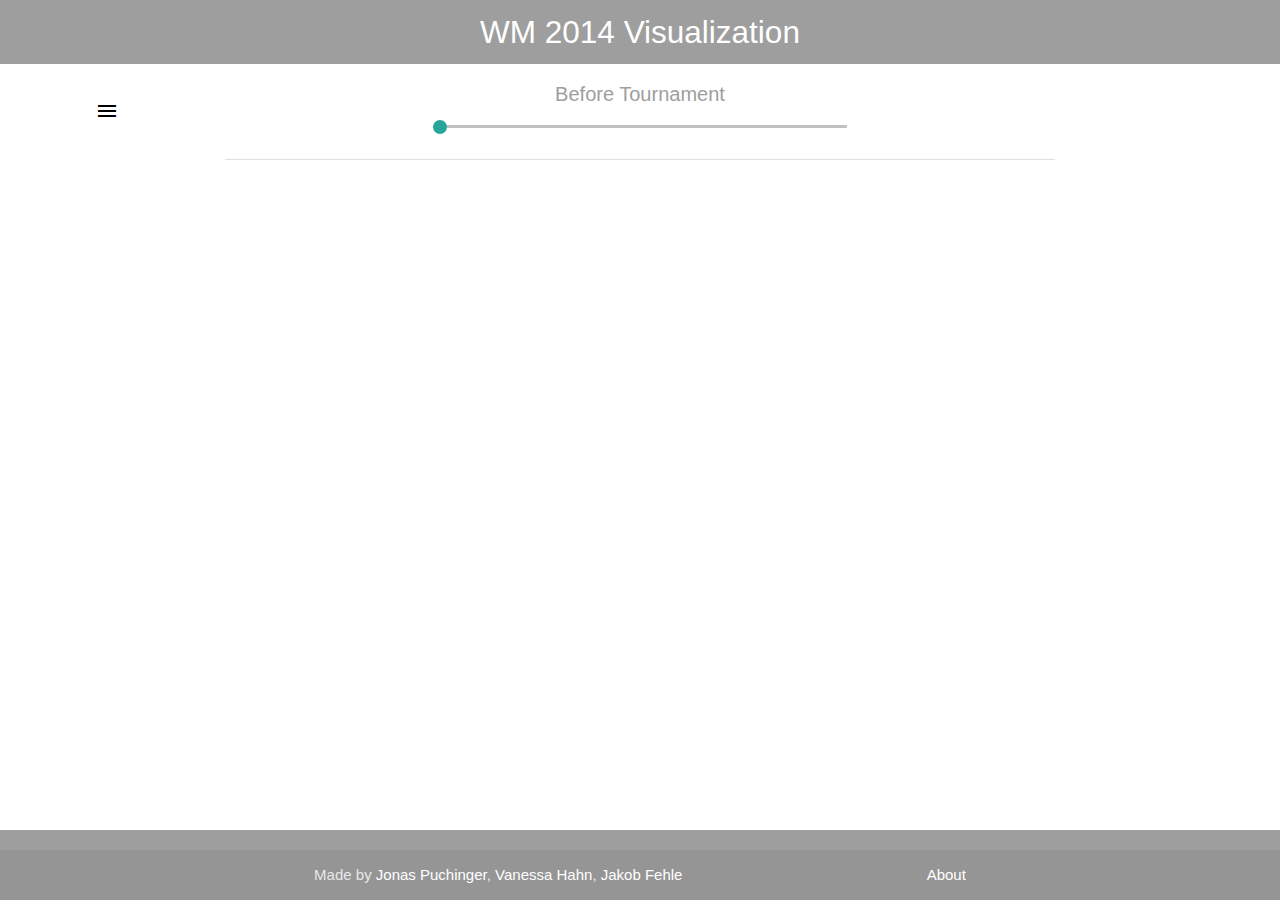
==== index.html @ c625469e "Fully Implemented "Winner-View" with Predictions in Ko-Bracket-Layout" ====
<!DOCTYPE html>
<html>

<head>
    <meta http-equiv="Content-Type" content="text/html; charset=UTF-8" />
    <meta name="viewport" content="width=device-width, initial-scale=1, maximum-scale=1.0" />
    <title>WM 2014 Visualization</title>

    <link href="https://fonts.googleapis.com/icon?family=Material+Icons" rel="stylesheet">
    <link href="css/materialize/materialize.css" rel="stylesheet" />
    <link rel="shortcut icon" href="css/wm-favicon.png">
    <link href="css/materialize/style-materialize.css" rel="stylesheet" />
    <link href="css/style.css" rel="stylesheet" />
    <script src="https://www.w3schools.com/lib/w3.js"></script>
    <script src="lib/underscore/underscore-min.js"></script>
    <script src="https://code.jquery.com/jquery-2.1.1.min.js"></script>
</head>

<body>
    <header>
        <nav class="grey">
            <div class="nav-wrapper container"><span id="logo-container" class="brand-logo">WM 2014 Visualization</span>
            </div>
        </nav>
    </header>

    <main>
        <!-- Unsere Visualisierung -->
        <!-- vllt in header verschieben -->
        <div class="row stage-menu-fixed">
          <div class="col s2">
            <div class="section" id="hamburger-section">
              <a href="#" id="hamburger" data-activates="slide-out" class="button-collapse black-text"><i class="material-icons">menu</i></a>
            </div>
          </div>
          <div class="col s8">
            <div class="section" id="stage-menu">
                <label id="stage-label" for="stage-slider">Before Tournament</label>
                <input id="stage-slider" type="range" min="0" max="8" value="0" step="1">
            </div>
            <div class="divider"></div>
          </div>
          <div class="col s2"></div>
        </div>

        <div w3-include-html="templates/pre-tournament.html" id="pre-tournament-layout"></div>

        <div w3-include-html="templates/group-phase.html"></div>

        <div w3-include-html="templates/ko-phase.html"></div>

        <div id="nation-modal" class="modal">
          <div class="modal-content">
            <div class="section">
              <div class="modal-header">
                <img class="modal-nationflag" width="56" height="40" group="">
                <h3 id="modal-nation-header"></h3>
              </div>
            </div>
            <div class="section centered">
              <h4>FIFA Rankings</h4>
              <div id="fifa-rankings-table"></div>
            </div>
            <div class="section centered">
              <h4>World Cup Results</h4>
              <div id="world-cup-results-table"></div>
            </div>
            <div class="section centered">
              <h4>SPI Ratings</h4>
              <div id="spi-ratings-donut"></div>
            </div>
        </div>

    </main>

    <footer class="page-footer grey centered">
        <div class="footer-copyright">
            <div class="container">
                <div>
                    Made by <a target="_blank" class="white-text" href="https://github.com/JonasPuchinger">Jonas Puchinger</a>, <a target="_blank" class="white-text" href="https://github.com/VanessaHahn">Vanessa Hahn</a>, <a target="_blank" class="white-text" href="https://github.com/JakobFehle">Jakob Fehle</a>
                </div>
                <a class="white-text" href="pages/about.html">About</a>
            </div>
        </div>
    </footer>

    <script src="./lib/d3/d3.js"></script>
    <script src="lib/d3/d3.min.js"></script>
    <script src="js/materialize/materialize.js"></script>
    <script src="js/materialize/init.js"></script>
    <script src="vendors/event-publisher/EventPublisher.js"></script>
    <script src="vendors/request/request.js"></script>
    <script src="vendors/sticky.js"></script>
    <script src="vendors/jqSimpleConnect/source/jqSimpleConnect.js"></script>
    <script src="js/WMVis.js"></script>
    <script src="js/controller/Controller.js"></script>
    <script src="js/controller/ProbabilityController.js"></script>
    <script src="js/controller/PreTournamentController.js"></script>
    <script src="js/controller/GroupController.js"></script>
    <script src="js/controller/ElemBracketController.js"></script>
    <script src="js/view/Ro16Layout.js"></script>
    <script src="js/view/QuarterLayout.js"></script>
    <script src="js/view/SemiLayout.js"></script>
    <script src="js/view/FinalLayout.js"></script>
    <script src="js/view/WinnerLayout.js"></script>
    <script src="js/view/View.js"></script>
    <script src="js/view/PreTournamentLayout.js"></script>
    <script src="js/view/GroupLayout.js"></script>
    <script src="js/view/ElemBracketShowPred.js"></script>
    <script src="js/dataModel/DataModel.js"></script>
    <script src="js/dataModel/gamesData.js"></script>
    <script>
        w3.includeHTML();

    </script>
    <script>
        WMVis.loadDataModel();

    </script>

</body>

</html>
---- css/style.css ----
html,
body {
    height: 100%;
    font-family: Arial, Times;
}

.hidden {
    display: none !important;
}

#hamburger-section {
    display: flex;
    justify-content: center;
    align-items: center;
    margin-top: 20px;
}

.stage-menu-fixed {
    background-color: #fff;
    z-index: 100;
}

#stage-menu {
    width: 100%;
    display: flex;
    flex-direction: column;
    justify-content: center;
    align-items: center;
}

#stage-slider {
    width: 50%;
}

#stage-label {
    font-size: 20px;
}

.thumb {
    display: none;
}

.side-nav {
    overflow-y: hidden;
}

.side-nav:hover {
    overflow-y: auto;
}

#nation-modal {
    overflow-y: hidden;
}

#nation-modal:hover {
    overflow-y: auto;
}

.modal-header {
    display: flex;
    flex-direction: row;
    align-items: center;
    justify-content: center;
}

.modal-header h3 {
    margin-bottom: 0px;
    margin-left: 25px;
}

.modal-table-svg {
    /*width: 100%;*/
}

path {
    stroke: steelblue;
    stroke-width: 1;
    fill: none;
}

.axis {
    shape-rendering: crispEdges;
}

.x.axis line {
    stroke: lightgrey;
}

.x.axis .minor {
    stroke-opacity: .5;
}

.x.axis path {
    display: none;
}

.y.axis line,
.y.axis path {
    fill: none;
    stroke: #000;
}

.arc text {
    font: 10px sans-serif;
    text-anchor: middle;
}

.arc path {
    stroke: #fff;
}

.nationcard .card-content {
    display: flex;
    flex-direction: row;
    justify-content: space-around;
    align-items: center;
    font-size: 15px;
    z-index: 50;
}

.nationflag:hover {
    cursor: pointer;
}

.ro16 {
    margin: 0px 0px 0px 10px;
}

#tournamentBracketsPreKo,
#tournamentBracketsPreQuarter,
#tournamentBracketsPreSemi,
#tournamentBracketsPreFinal,
#tournamentBracketsWinner {
    position: relative;
    min-width: 1072px;
    margin: 0px 0px 0px 10px;
}

.quarter,
.semi,
.final,
.winner{
    position: relative;
}

.quarter {
    top: 78px;
}

.semi {
    top: 215px;
}

.final {
    top: 479px;
}

.winner {
    top: 350px;
}

.quarter .match {
    margin: 0px 0px 147px 0px;
    padding: 0px;
}

.semi>div#s1.match {
    margin: 0px 0px 421px 0px;
}

.semi>div#s2.match {
    margin: 0px;
}

.match {
    height: 127px;
    border-style: solid;
    margin: 10px 0px 10px 0px;
}

.team-winner {
    height: 60px;
    border-style: solid;
    margin: 10px 0px 10px 0px;
}

.country {
    width: 58%;
    min-width: 83px;
    font-size: 13px;
    height: 60px;
    font-size: calc(10px + .3vw);
}

.img {
    min-width: 50px;
    width: 22%;
}

.goals {
    min-width: 40px;
    width: 20%;
}

.country-winner {
    width: 70%;
    min-width: 83px;
    font-size: 13px;
    height: 60px;
    font-size: calc(10px + .3vw);
}

.group-row {
    position: relative;
}

.svg-container {
    z-index: 50;
    position: absolute;
}

.group-header {
    display: flex;
    flex-direction: row;
    align-items: center;
}

.group-heading {
    text-align: center;
}


/*.stagesrow {
  display: flex;
  flex-direction: row;
  align-items: center;
}*/

.stagesrow div {
    text-align: center;
    z-index: 0;
}

.nationrow {
    height: 100%;
    display: flex;
    align-items: center;
    z-index: 5;
}

.predictionrow {
    height: 100%;
    display: flex;
    flex-direction: row;
    align-items: center;
    z-index: 5;
}

.foreground {
    z-index: 5;
}

.round-div {
    display: flex;
    justify-content: center;
    align-items: center;
}

.matchcol {
    height: 81%;
    z-index: 99;
    position: absolute;
    top: 19%;
    display: flex;
    flex-direction: column;
}

.resultcard {
    text-align: center;
}

.team1,
.team2,
.team-winner {
    background-color: #f6f6f6;
}

.team1 {
    border: solid;
    border-width: 0px 0px 1px 0px;
}

.team2 {
    border: solid;
    border-width: 1px 0px 0px 0px;
}

.img{
    width: 40px;
    height: 30px;
    padding: 7px 0px 0px 10px;
}

.goals {
    font-size: 20px;
    text-align: center;
    border-style: dashed;
    border-width: 0px 0px 0px 2px;
}

.group-container {
    width: 25%;
}

.result {
    display: flex;
    flex-direction: row;
    justify-content: space-around;
    align-items: center;
    padding-top: 60%;
    font-size: 30pt;
}

.X {
    justify-content: center;
    align-items: center;
    font-size: 30pt;
    margin-top: 40%;
    margin-left: 10%;
    height: 1.5em;
    width: 1.5em;
    background: red;
    text-align: center;
    color: white;
    z-index: 0;
}

.one {
    justify-content: center;
    align-items: center;
    font-size: 30pt;
    margin-top: 10%;
    margin-left: 50%;
    height: 1.5em;
    width: 1.5em;
    background: green;
    text-align: center;
    color: white;
    z-index: 0;
}

.two {
    align-items: center;
    justify-content: center;
    font-size: 30pt;
    margin-top: 30%;
    margin-left: 40%;
    height: 1.5em;
    width: 1.5em;
    background: orange;
    text-align: center;
    color: white;
    z-index: 0;
}

.link {
    position: absolute;
    fill: none;
    stroke: #000;
    stroke-width: 5pt;
    stroke-opacity: .3;
    z-index: 0;
}

.paths {
    position: absolute;
    width: 100%;
    height: 100%;
    z-index: 0;
}

.calcResult {
    display: flex;
    justify-content: space-around;
    padding-top: 39%;
    font-size: 30pt;
    z-index: 10;
}

#goals {
    display: flex;
    flex-direction: row;
    justify-content: space-around;
    padding-top: 76%;
    align-items: center;
    font-size: 30pt;
}

.calcGoals {
    align-content: center;
    z-index: 10;
}

.round {
    z-index: 5;
}

.title {
    text-align: center;
}

#tournamentBracketsPreKo .col,
#tournamentBracketsPreQuarter .col,
#tournamentBracketsPreSemi .col,
#tournamentBracketsPreFinal .col,
#tournamentBracketsWinner .col {
    padding: 0 !important;
}
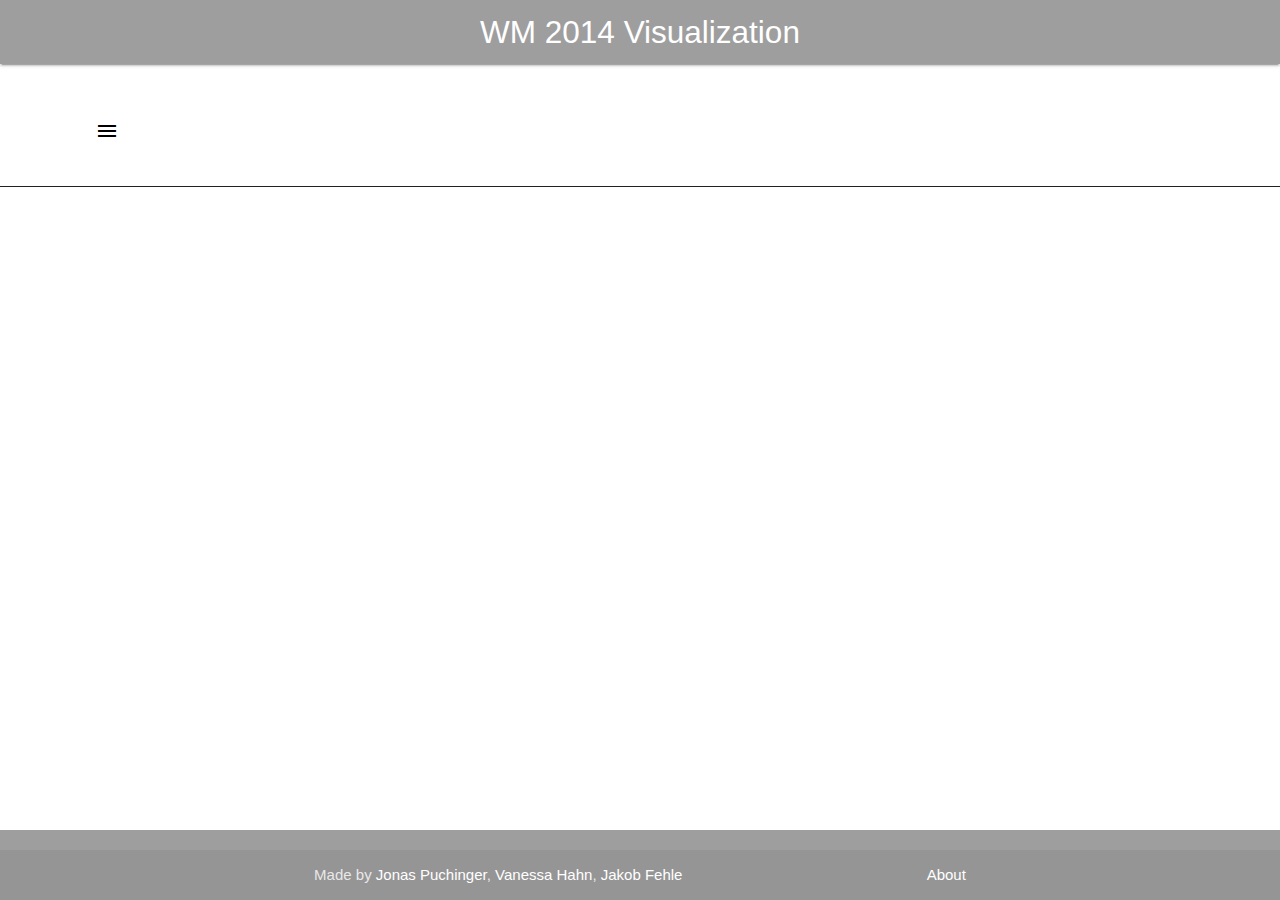
==== commit 82688a0d: "Changed stageslider to stagemenu" ====
--- a/index.html
+++ b/index.html
@@ -25,22 +25,14 @@
     </header>
 
     <main>
-        <!-- Unsere Visualisierung -->
-        <!-- vllt in header verschieben -->
         <div class="row stage-menu-fixed">
-          <div class="col s2">
-            <div class="section" id="hamburger-section">
-              <a href="#" id="hamburger" data-activates="slide-out" class="button-collapse black-text"><i class="material-icons">menu</i></a>
+            <div class="col s2">
+                <div class="section" id="hamburger-section">
+                    <a href="#" id="hamburger" data-activates="slide-out" class="button-collapse black-text"><i class="material-icons">menu</i></a>
+                </div>
             </div>
-          </div>
-          <div class="col s8">
-            <div class="section" id="stage-menu">
-                <label id="stage-label" for="stage-slider">Before Tournament</label>
-                <input id="stage-slider" type="range" min="0" max="8" value="0" step="1">
-            </div>
-            <div class="divider"></div>
-          </div>
-          <div class="col s2"></div>
+            <div id="stage-menu"></div>
+            <div class="col s1"></div>
         </div>
 
         <div w3-include-html="templates/pre-tournament.html" id="pre-tournament-layout"></div>
@@ -50,26 +42,44 @@
         <div w3-include-html="templates/ko-phase.html"></div>
 
         <div id="nation-modal" class="modal">
-          <div class="modal-content">
-            <div class="section">
-              <div class="modal-header">
-                <img class="modal-nationflag" width="56" height="40" group="">
-                <h3 id="modal-nation-header"></h3>
-              </div>
+            <div class="modal-content">
+                <div class="section">
+                    <div class="modal-header">
+                        <img class="modal-nationflag" width="56" height="40" group="">
+                        <h3 id="modal-nation-header"></h3>
+                    </div>
+                </div>
+                <div class="section centered">
+                    <h4 id=prob></h4>
+                    <div id="probability-chart"></div>
+                </div>
+                <div class="section centered">
+                    <h4>FIFA Rankings</h4>
+                    <div id="fifa-rankings-table"></div>
+                </div>
+                <div class="section centered">
+                    <h4>World Cup Results</h4>
+                    <div id="world-cup-results-table"></div>
+                    <div>
+                        <ul>
+                            <li>QF = Quarter Final</li>
+                            <li>G3 = Third in Group</li>
+                            <li>G4 = Fourth in Group</li>
+                        </ul>
+                    </div>
+                </div>
+                <div class="section centered">
+                    <h4>SPI Ratings</h4>
+                    <div id="spi-ratings-donut"></div>
+                    <div>
+                        <ul>
+                            <li>SPI = <a target="_blank" href="https://fivethirtyeight.com/features/its-brazils-world-cup-to-lose/">Soccer Power Index</a></li>
+                            <li>SPI Offense = Average Goals scored by a team</li>
+                            <li>SPI Defense = Average Goals conceded by a team</li>
+                        </ul>
+                    </div>
+                </div>
             </div>
-            <div class="section centered">
-              <h4>FIFA Rankings</h4>
-              <div id="fifa-rankings-table"></div>
-            </div>
-            <div class="section centered">
-              <h4>World Cup Results</h4>
-              <div id="world-cup-results-table"></div>
-            </div>
-            <div class="section centered">
-              <h4>SPI Ratings</h4>
-              <div id="spi-ratings-donut"></div>
-            </div>
-        </div>
 
     </main>
 
@@ -86,11 +96,11 @@
 
     <script src="./lib/d3/d3.js"></script>
     <script src="lib/d3/d3.min.js"></script>
+    <script src="http://labratrevenge.com/d3-tip/javascripts/d3.tip.v0.6.3.js"></script>
     <script src="js/materialize/materialize.js"></script>
     <script src="js/materialize/init.js"></script>
     <script src="vendors/event-publisher/EventPublisher.js"></script>
     <script src="vendors/request/request.js"></script>
-    <script src="vendors/sticky.js"></script>
     <script src="vendors/jqSimpleConnect/source/jqSimpleConnect.js"></script>
     <script src="js/WMVis.js"></script>
     <script src="js/controller/Controller.js"></script>
@@ -102,7 +112,6 @@
     <script src="js/view/QuarterLayout.js"></script>
     <script src="js/view/SemiLayout.js"></script>
     <script src="js/view/FinalLayout.js"></script>
-    <script src="js/view/WinnerLayout.js"></script>
     <script src="js/view/View.js"></script>
     <script src="js/view/PreTournamentLayout.js"></script>
     <script src="js/view/GroupLayout.js"></script>
--- a/css/style.css
+++ b/css/style.css
@@ -12,24 +12,33 @@
     display: flex;
     justify-content: center;
     align-items: center;
-    margin-top: 20px;
 }
 
 .stage-menu-fixed {
     background-color: #fff;
     z-index: 100;
+    position: sticky;
+    top: 0px;
+    margin-top: 20px;
+    padding: 20px 0px;
+    border-bottom: solid 1px;
+    /* border -> "color: black" to get different color than divider */
 }
 
 #stage-menu {
     width: 100%;
-    display: flex;
-    flex-direction: column;
-    justify-content: center;
-    align-items: center;
-}
-
-#stage-slider {
-    width: 50%;
+    justify-content: center;
+    align-items: center;
+    align-content: center;
+}
+
+.stage {
+    display: flex;
+    align-items: center;
+    justify-content: center;
+    height: 60px;
+    border-style: solid;
+    border-width: 2px;
 }
 
 #stage-label {
@@ -98,6 +107,11 @@
 .y.axis path {
     fill: none;
     stroke: #000;
+}
+
+.versus {
+    font: 10px sans-serif;
+    font-size: 20pt;
 }
 
 .arc text {
@@ -139,7 +153,7 @@
 .quarter,
 .semi,
 .final,
-.winner{
+.winner {
     position: relative;
 }
 
@@ -152,11 +166,11 @@
 }
 
 .final {
-    top: 479px;
+    top: 394px;
 }
 
 .winner {
-    top: 350px;
+    top: 325px;
 }
 
 .quarter .match {
@@ -174,13 +188,11 @@
 
 .match {
     height: 127px;
-    border-style: solid;
     margin: 10px 0px 10px 0px;
 }
 
 .team-winner {
     height: 60px;
-    border-style: solid;
     margin: 10px 0px 10px 0px;
 }
 
@@ -286,16 +298,16 @@
 }
 
 .team1 {
-    border: solid;
-    border-width: 0px 0px 1px 0px;
+    height: 60px;
 }
 
 .team2 {
+    height: 60px;
     border: solid;
     border-width: 1px 0px 0px 0px;
 }
 
-.img{
+.img {
     width: 40px;
     height: 30px;
     padding: 7px 0px 0px 10px;
@@ -308,6 +320,10 @@
     border-width: 0px 0px 0px 2px;
 }
 
+table {
+    border: 4px solid;
+}
+
 .group-container {
     width: 25%;
 }
@@ -317,7 +333,7 @@
     flex-direction: row;
     justify-content: space-around;
     align-items: center;
-    padding-top: 60%;
+    margin-top: 60%;
     font-size: 30pt;
 }
 
@@ -409,6 +425,14 @@
     text-align: center;
 }
 
+.probability {
+    position: absolute;
+    font-size: 10pt;
+    align-self: center;
+    color: black;
+    z-index: 50;
+}
+
 #tournamentBracketsPreKo .col,
 #tournamentBracketsPreQuarter .col,
 #tournamentBracketsPreSemi .col,
@@ -416,3 +440,11 @@
 #tournamentBracketsWinner .col {
     padding: 0 !important;
 }
+
+.bar {
+    z-index: 100;
+}
+
+.bar:hover {
+    fill: steelblue;
+}
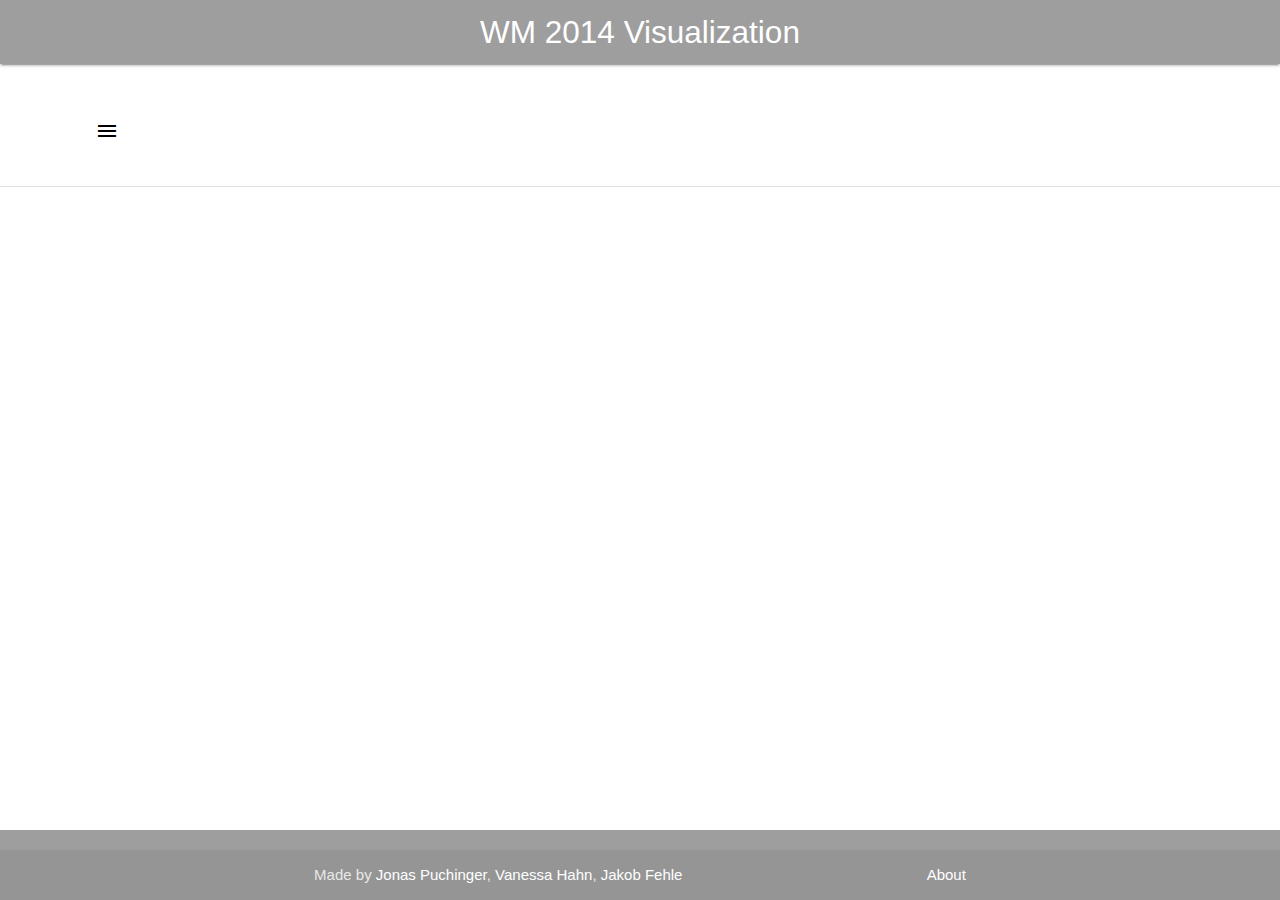
==== commit 4508179a: "check code" ====
--- a/index.html
+++ b/index.html
@@ -50,7 +50,8 @@
                     </div>
                 </div>
                 <div class="section centered">
-                    <h4 id=prob></h4>
+                    <h4 id="probabilities"></h4>
+                    <h9 id="probabilities">(<b>Hover</b> the bars)</h9>
                     <div id="probability-chart"></div>
                 </div>
                 <div class="section centered">
--- a/css/style.css
+++ b/css/style.css
@@ -21,8 +21,11 @@
     top: 0px;
     margin-top: 20px;
     padding: 20px 0px;
-    border-bottom: solid 1px;
-    /* border -> "color: black" to get different color than divider */
+    border-bottom: solid 1px #e0e0e0;
+}
+
+#stage-menu:hover {
+    cursor: pointer;
 }
 
 #stage-menu {
@@ -38,7 +41,17 @@
     justify-content: center;
     height: 60px;
     border-style: solid;
-    border-width: 2px;
+    border-width: 1.5px;
+    border-color: #e0e0e0;
+    font-size: calc(7px + .5vw);
+    text-align: center;
+    margin-left: 3px;
+    margin-right: 3px;
+    border-radius: 10px;
+}
+
+.stage:hover {
+    background-color: rgba(224, 224, 224, 0.5);
 }
 
 #stage-label {
@@ -440,11 +453,3 @@
 #tournamentBracketsWinner .col {
     padding: 0 !important;
 }
-
-.bar {
-    z-index: 100;
-}
-
-.bar:hover {
-    fill: steelblue;
-}
